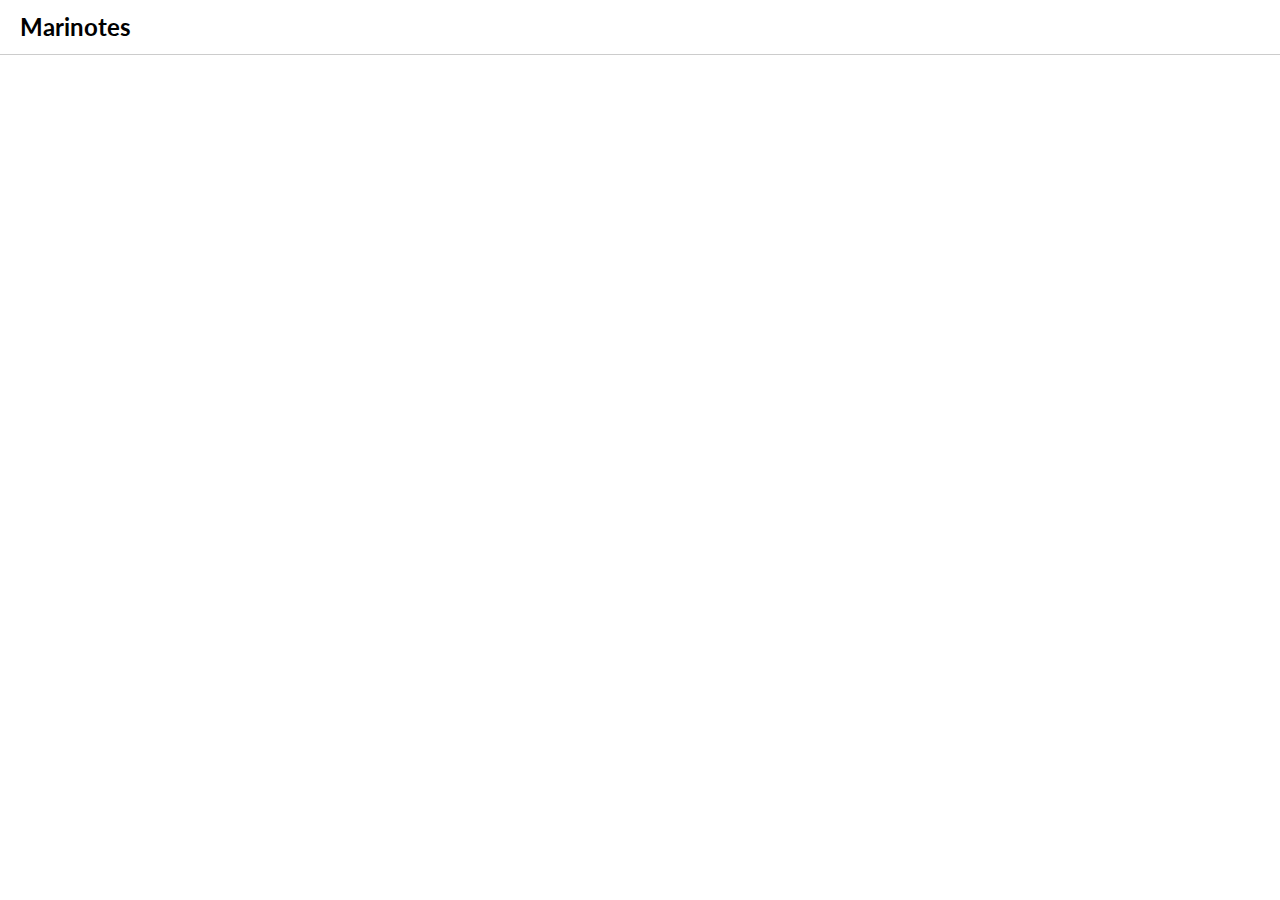
==== classListing/index.html @ 8a6c9334 "screw mdl" ====
<!DOCTYPE html>
<html>
<head>
	<title>Marinotes Class</title>
	<link rel = "stylesheet" type = "text/css" href = "../css/style.css">
	<link rel = "stylesheet" type = "text/css" href = "css/style.css">
	<meta name="viewport" content="width=device-width, initial-scale=1.0">
</head>
<body>
	<div id="indexPageSize">
		<div class = "header">
			<h1><a href = "../index.html">Marinotes</a></h1>
		</div>

		<div>
			<!-- Filter by teacher (like in an online store) -->
		</div>

		<!-- Cards -->
		<a> <!-- The entire card should be clickable -->
			<div>
				<div>
					<!-- Background Image -->
				</div>
			  	<div>
			    	<!-- Teacher -->
			  	</div>
			</div>
		</a>
	</div>
</body>
</html>
---- css/style.css ----
@import url('https://fonts.googleapis.com/css?family=Lato');

body {
	margin: 0;
	font-family: Lato, sans-serif;
	height: 100%;
}

h1 {
	font-family: Lato, sans-serif;
	font-size: 18pt;
	color: black;
	line-height:20px; /* allows text to be centered vertically */
	/* ^ --> should probably use display: flex, but too lasy*/

	height: 20px;
}

.header {
	margin: 0;
	padding-bottom: 1px;
	padding-top: 1px;
	padding-left: 20px;
	border-bottom: 1px solid #CCCCCC;
}


/* Info */
.info {
	padding-top: 40px;
	font-size: 40px;
	text-align: center;
	font-family: Lato, sans-serif;
	font-weight: bold;
	line-height: 60px;
}


/* Search Bar */

.searchDiv {
	padding-top: 40px;
	text-align: center;
	display: block;
}

.searchField {
	margin-top: 10px;
	border: 1px solid #C1C4C7;
	border-top-right-radius: 8px;
	border-top-left-radius: 8px;
	border-bottom-right-radius: 8px;
	border-bottom-left-radius: 8px;
	font-size: 16px;
	padding: 10px;
	width: 350px;
	height: 30px;
	box-shadow: 0 4px 4px 0 rgba(0, 0, 0, 0.05), 0 6px 10px 0 rgba(0, 0, 0, 0.045);
	text-indent: 4px;
	outline: none;
	font-family: Lato, sans-serif;
}
/*
.searchField:hover {
	box-shadow: 0 4px 4px 0 rgba(0, 0, 0, 0.15), 0 6px 10px 0 rgba(0, 0, 0, 0.15);
}*/

/* DropDown content */
.dropDown {
	position: relative;
	display: block;
	width: 370px;
	border-bottom-left-radius: 8px;
	border-bottom-right-radius: 8px;
	border-top: none;
	box-shadow: 0 4px 4px 0 rgba(0, 0, 0, 0.05), 0 6px 10px 0 rgba(0, 0, 0, 0.045);
    z-index: 1; /* High order of priority for overlap */
	margin: 0 auto;
	max-height: 300px; /* max size of dropdown */
	overflow-y: auto;
	text-align: left;
}

/* Links inside the dropdown */
.dropDown a {
    display: none;
    color: black;
    padding: 10px 10px;
    text-decoration: none;
    background-color: white;
}

.dropDown a:hover {
	background-color: #B3B3B3;
}

/* Sharing Notes */

.shareButtonWrap {
	text-align: center;
	padding-top: 100px;
	position: absolute;
	top: 50px; /* defines position of the button */
	z-index: -10;
	width: 100%;
}

.shareButton {
	border: none;
	background-color: #E6E6E6;
	width: 150px;
	height: 40px;
	font-weight: bold;
	color: #666666;
	font-size: 12px;
	border-radius: 5px;
	z-index: 0;
	position: relative;
	margin: 0 auto;
}


/* Footer */
.flex-footer {
	display: flex;
	justify-content: center;
	align-items: center;
	flex-wrap: wrap;
	align-content: space-between;
	background-color: black;
	font-family: Lato, sans-serif;
	text-align: center;
	color: white;
	font-size: 12px;
	line-height: 25px;
	position:absolute;
	bottom:0;
	width:100%;
	height:100px;
}

.wrap {
	position: relative;
	text-align: center;
}

#indexPageSize {
	height: 100%;
	min-height: 700px; /* determines the page height and the distance from footer */
	min-width: 400px;
	position: relative;
}
---- classListing/css/style.css ----
a:link {
	text-decoration: none;
	color: black;
}

a:visited {
	color:black;
}

/* Cards */
.card.mdl-card {
	width: 320px;
	height: 320px;
}
.card > .mdl-card__title {
	background: url('../../photos/note_screenshot.jpg') top right 50% no-repeat white;
	background-size: 320px;
}
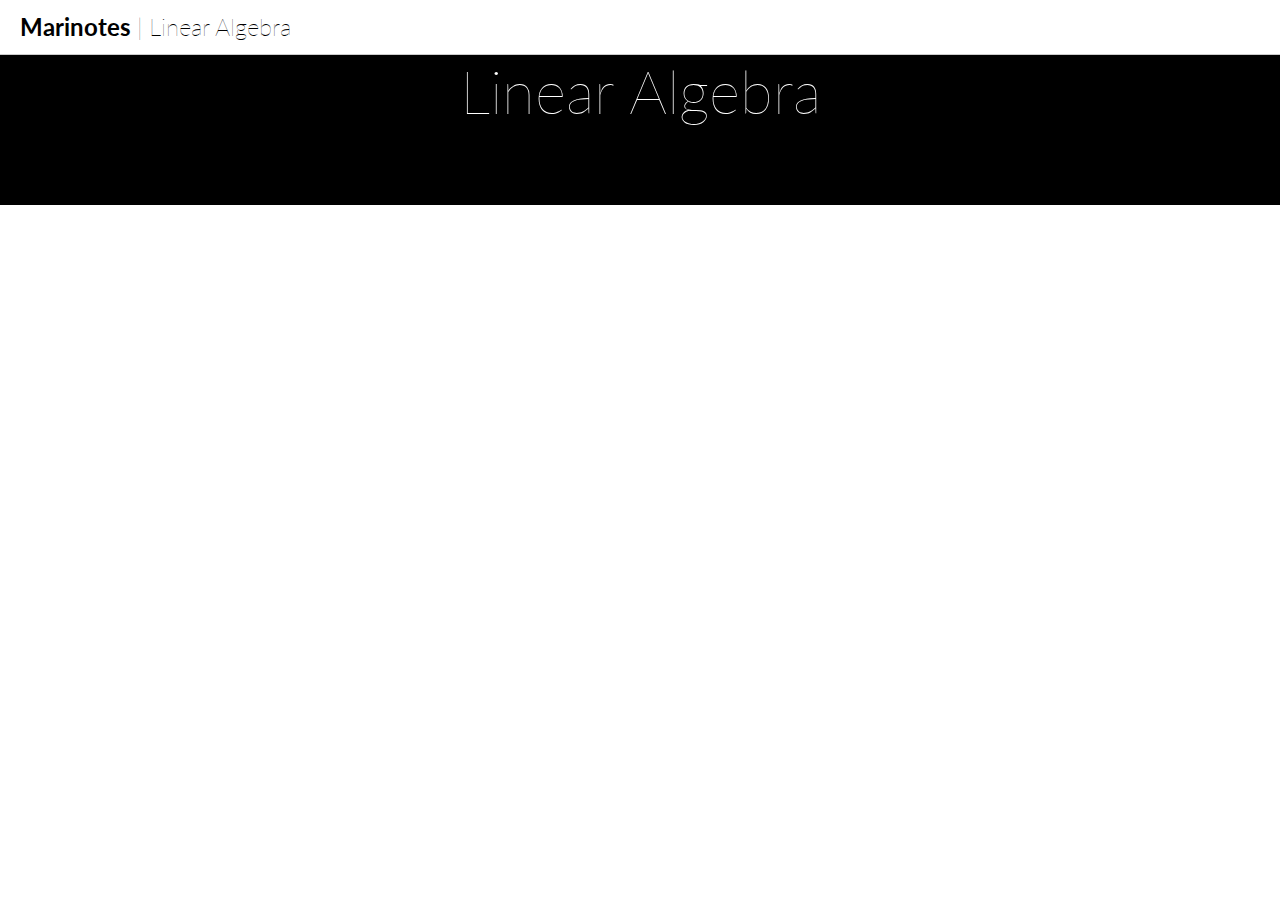
==== commit c20fbd77: "more graphics for class page" ====
--- a/classListing/index.html
+++ b/classListing/index.html
@@ -9,7 +9,11 @@
 <body>
 	<div id="indexPageSize">
 		<div class = "header">
-			<h1><a href = "../index.html">Marinotes</a></h1>
+			<h1><a href = "../index.html">Marinotes</a> <span class="subTitle"> | Linear Algebra</span></h1>
+		</div>
+
+		<div class = "head2">
+			<h2>Linear Algebra</h2>
 		</div>
 
 		<div>
--- a/css/style.css
+++ b/css/style.css
@@ -1,4 +1,4 @@
-@import url('https://fonts.googleapis.com/css?family=Lato');
+@import url('https://fonts.googleapis.com/css?family=Lato:100,300,400,700,900');
 
 body {
 	margin: 0;
@@ -14,6 +14,7 @@
 	/* ^ --> should probably use display: flex, but too lasy*/
 
 	height: 20px;
+	font-weight: 700;
 }
 
 .header {
@@ -31,7 +32,7 @@
 	font-size: 40px;
 	text-align: center;
 	font-family: Lato, sans-serif;
-	font-weight: bold;
+	font-weight: 700;
 	line-height: 60px;
 }
 
--- a/classListing/css/style.css
+++ b/classListing/css/style.css
@@ -1,3 +1,9 @@
+/* Import Light Lato font */
+
+@import url('https://fonts.googleapis.com/css?family=Lato:300,700');
+
+/* Link to go back home */
+
 a:link {
 	text-decoration: none;
 	color: black;
@@ -7,12 +13,26 @@
 	color:black;
 }
 
-/* Cards */
-.card.mdl-card {
-	width: 320px;
-	height: 320px;
+.subTitle {
+	font-weight: 100;
 }
-.card > .mdl-card__title {
-	background: url('../../photos/note_screenshot.jpg') top right 50% no-repeat white;
-	background-size: 320px;
+
+h2 {
+	margin-top: 0px;
+	margin-bottom: 5px;
+	font-size: 60px;
+	font-family: 'Lato', sans-serif;
+	font-weight: 100;
+	color: white;
 }
+
+
+.head2 {
+	background-color: black;
+	height: 150px;
+	display: flex;
+	justify-content: center;
+	align-items: center;
+	flex-wrap: wrap;
+	align-content: space-between;
+}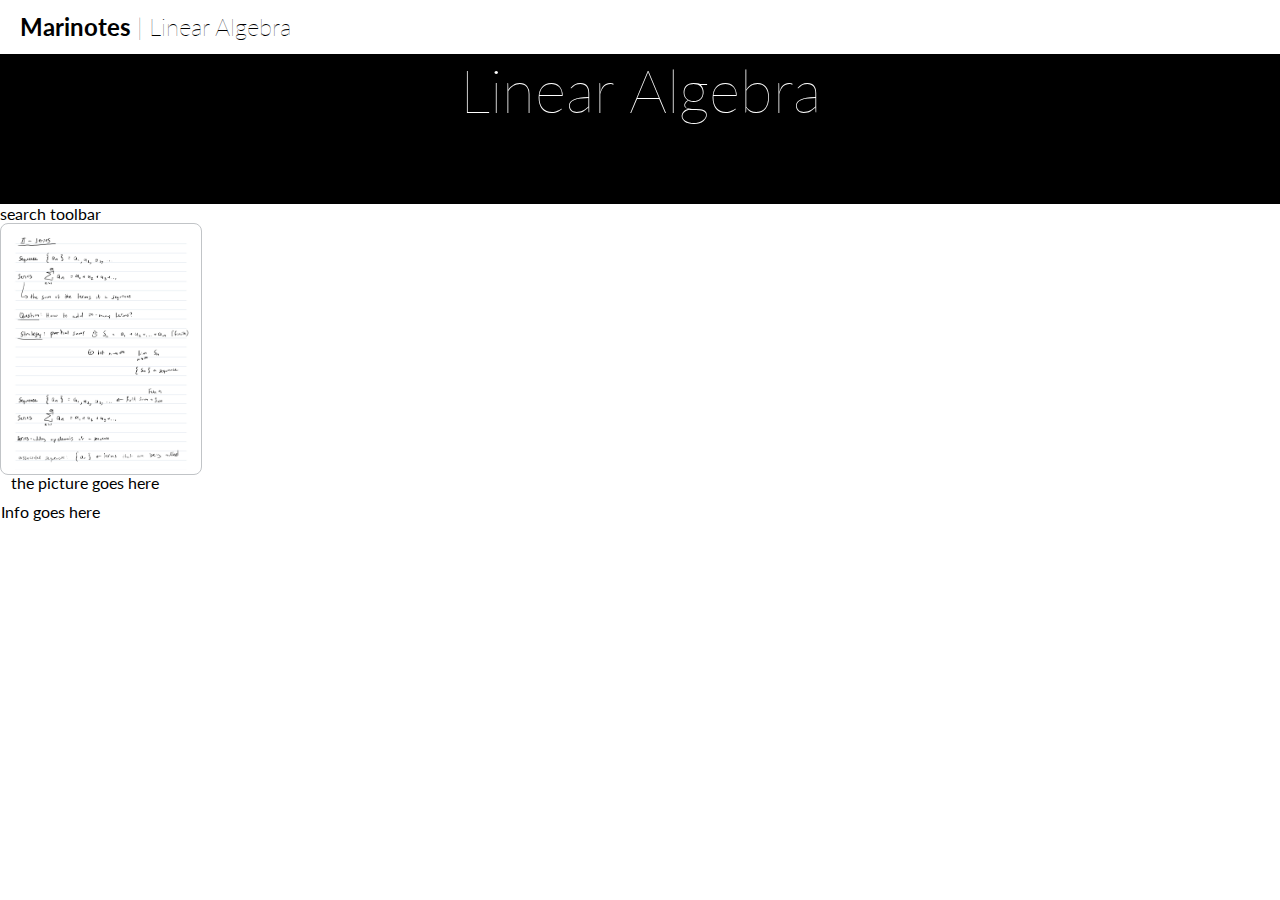
==== commit 5f43f29b: "working on cards" ====
--- a/classListing/index.html
+++ b/classListing/index.html
@@ -3,6 +3,7 @@
 <head>
 	<title>Marinotes Class</title>
 	<link rel = "stylesheet" type = "text/css" href = "../css/style.css">
+	<script type="text/javascript" src="js/cards.js"></script>
 	<link rel = "stylesheet" type = "text/css" href = "css/style.css">
 	<meta name="viewport" content="width=device-width, initial-scale=1.0">
 </head>
@@ -18,19 +19,25 @@
 
 		<div>
 			<!-- Filter by teacher (like in an online store) -->
+			search toolbar
 		</div>
-
-		<!-- Cards -->
-		<a> <!-- The entire card should be clickable -->
-			<div>
-				<div>
-					<!-- Background Image -->
-				</div>
-			  	<div>
-			    	<!-- Teacher -->
-			  	</div>
+		<div id="cardHolder">
+			<!-- Cards (note that this is a test card and rest is created on its own) -->
+			<div onclick="myFunction()" class="cardFull"> <!-- The entire card should be clickable. might not be best done with link
+			use onClick event -->
+				<a>
+					<div class="cardPicture">
+						<img src="../photos/note_screenshot.jpg" style="width:100%;height:100%;">
+						the picture goes here
+						<!-- Background Image -->
+					</div>
+				  <div class="cardInfo">
+						Info goes here
+				    	<!-- TeachSer -->
+				  </div>
+				</a>
 			</div>
-		</a>
+		</div>
 	</div>
 </body>
 </html>
--- a/classListing/css/style.css
+++ b/classListing/css/style.css
@@ -26,6 +26,9 @@
 	color: white;
 }
 
+.header {
+	border: none;
+}
 
 .head2 {
 	background-color: black;
@@ -35,4 +38,21 @@
 	align-items: center;
 	flex-wrap: wrap;
 	align-content: space-between;
-}+}
+
+/* Creating the styles for the cards */
+
+.cardFull {
+	position: relative;
+	height: 250px;
+	width: 200px;
+	border: 1px solid #C1C4C7;
+	border-top-right-radius: 8px;
+	border-top-left-radius: 8px;
+	border-bottom-right-radius: 8px;
+	border-bottom-left-radius: 8px;
+}
+
+.cardPicture{
+	padding: 10px;
+}
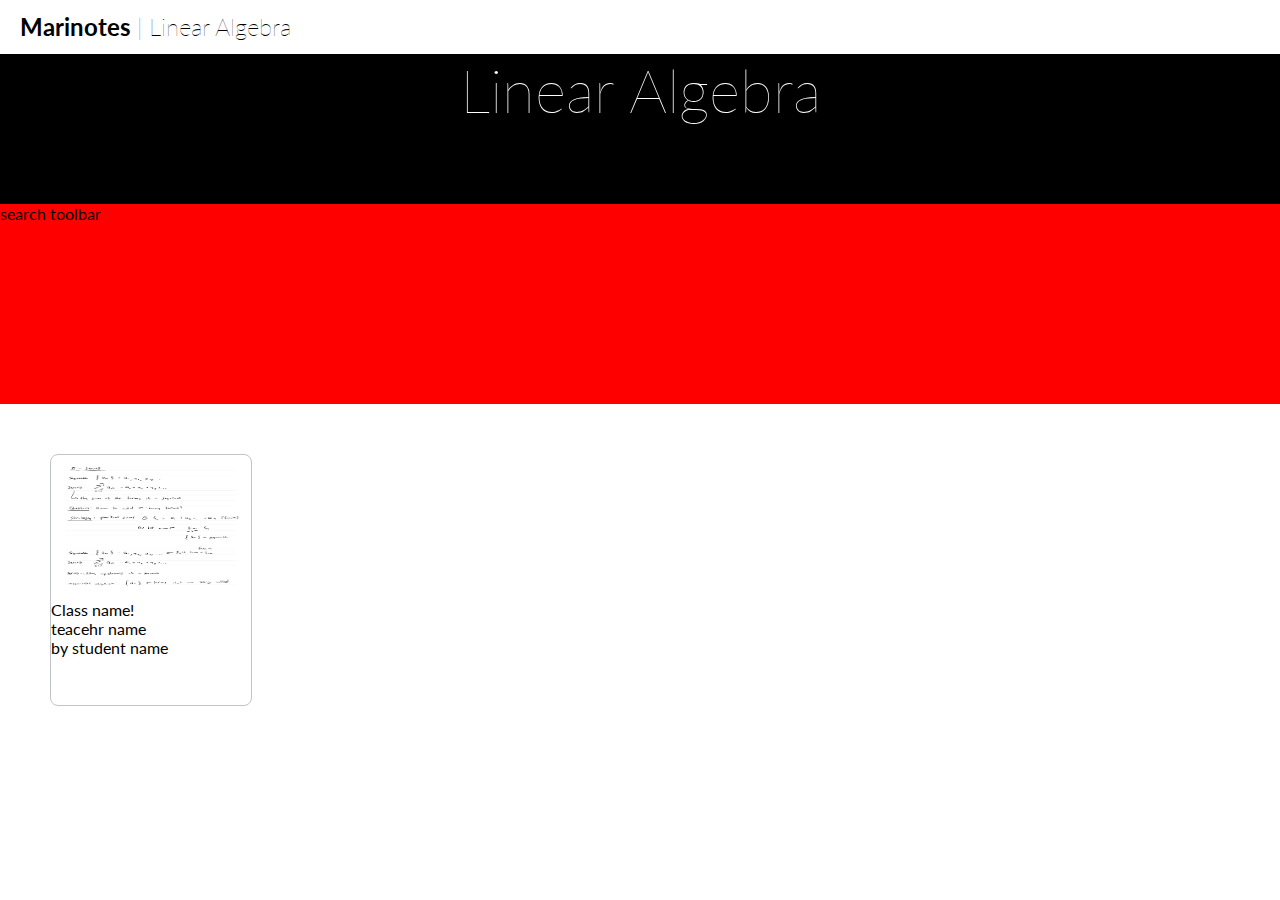
==== commit e340650d: "more stuffs" ====
--- a/classListing/index.html
+++ b/classListing/index.html
@@ -17,7 +17,7 @@
 			<h2>Linear Algebra</h2>
 		</div>
 
-		<div>
+		<div class="filterBar">
 			<!-- Filter by teacher (like in an online store) -->
 			search toolbar
 		</div>
@@ -28,12 +28,9 @@
 				<a>
 					<div class="cardPicture">
 						<img src="../photos/note_screenshot.jpg" style="width:100%;height:100%;">
-						the picture goes here
-						<!-- Background Image -->
 					</div>
 				  <div class="cardInfo">
-						Info goes here
-				    	<!-- TeachSer -->
+						Class name! <br> teacehr name <br> by student name
 				  </div>
 				</a>
 			</div>
--- a/classListing/css/style.css
+++ b/classListing/css/style.css
@@ -40,6 +40,11 @@
 	align-content: space-between;
 }
 
+.filterBar{
+	height: 200px;
+	background-color: red;
+}
+
 /* Creating the styles for the cards */
 
 .cardFull {
@@ -51,8 +56,10 @@
 	border-top-left-radius: 8px;
 	border-bottom-right-radius: 8px;
 	border-bottom-left-radius: 8px;
+	margin: 50px;
 }
 
 .cardPicture{
 	padding: 10px;
+	height: 50%;
 }
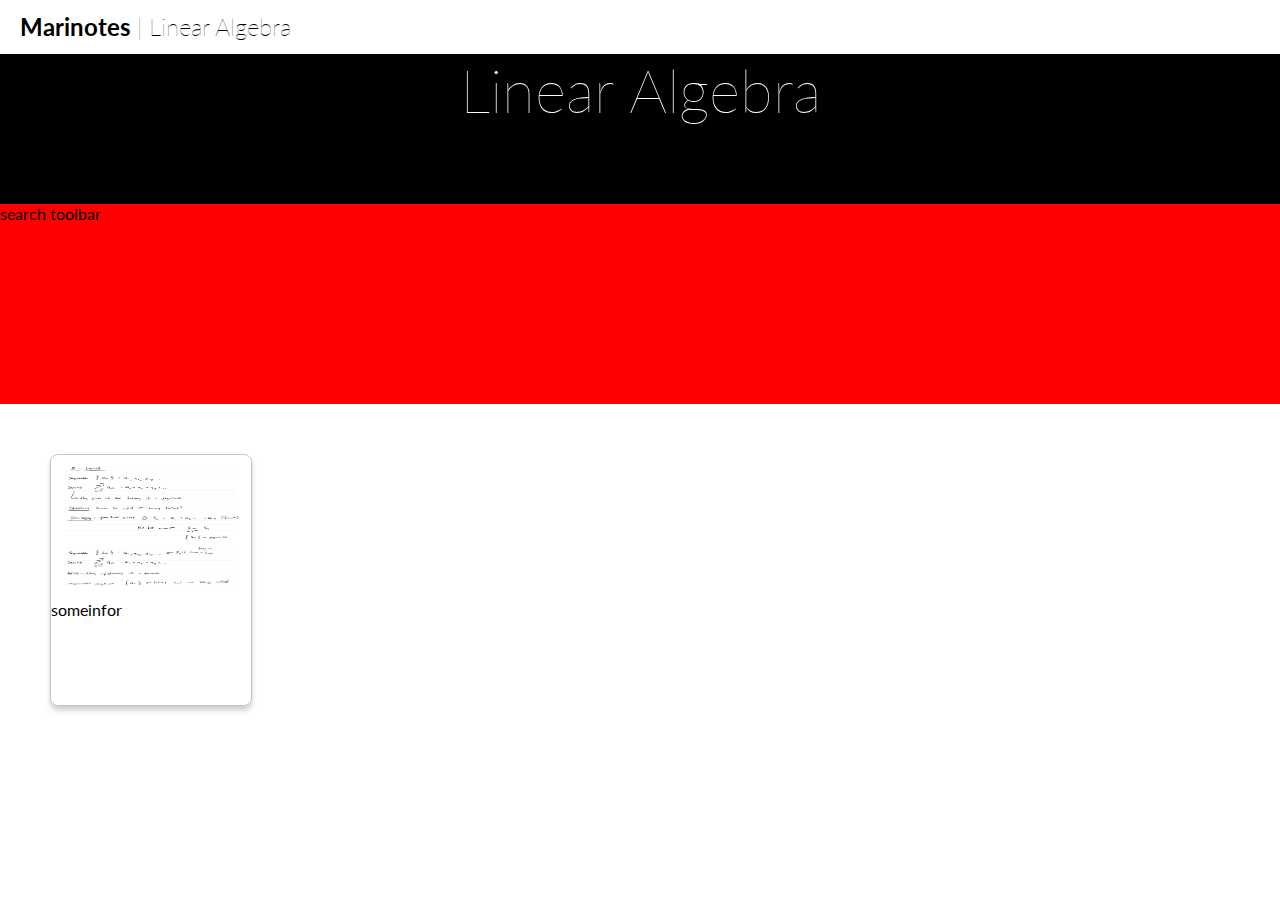
==== commit 40591f90: "got cards to be generated by javascript" ====
--- a/classListing/index.html
+++ b/classListing/index.html
@@ -7,7 +7,7 @@
 	<link rel = "stylesheet" type = "text/css" href = "css/style.css">
 	<meta name="viewport" content="width=device-width, initial-scale=1.0">
 </head>
-<body>
+<body onload="cardGenerate()">
 	<div id="indexPageSize">
 		<div class = "header">
 			<h1><a href = "../index.html">Marinotes</a> <span class="subTitle"> | Linear Algebra</span></h1>
@@ -22,9 +22,9 @@
 			search toolbar
 		</div>
 		<div id="cardHolder">
-			<!-- Cards (note that this is a test card and rest is created on its own) -->
-			<div onclick="myFunction()" class="cardFull"> <!-- The entire card should be clickable. might not be best done with link
-			use onClick event -->
+			<!-- Cards (note that this is a test card and rest is created on its own)
+			<div onclick="myFunction()" class="cardFull">  The entire card should be clickable. might not be best done with link
+			use onClick event
 				<a>
 					<div class="cardPicture">
 						<img src="../photos/note_screenshot.jpg" style="width:100%;height:100%;">
@@ -34,6 +34,7 @@
 				  </div>
 				</a>
 			</div>
+			 -->
 		</div>
 	</div>
 </body>
--- a/classListing/css/style.css
+++ b/classListing/css/style.css
@@ -56,6 +56,7 @@
 	border-top-left-radius: 8px;
 	border-bottom-right-radius: 8px;
 	border-bottom-left-radius: 8px;
+	box-shadow: 0 4px 4px 0 rgba(0, 0, 0, 0.15), 0 6px 10px 0 rgba(0, 0, 0, 0.05);
 	margin: 50px;
 }
 
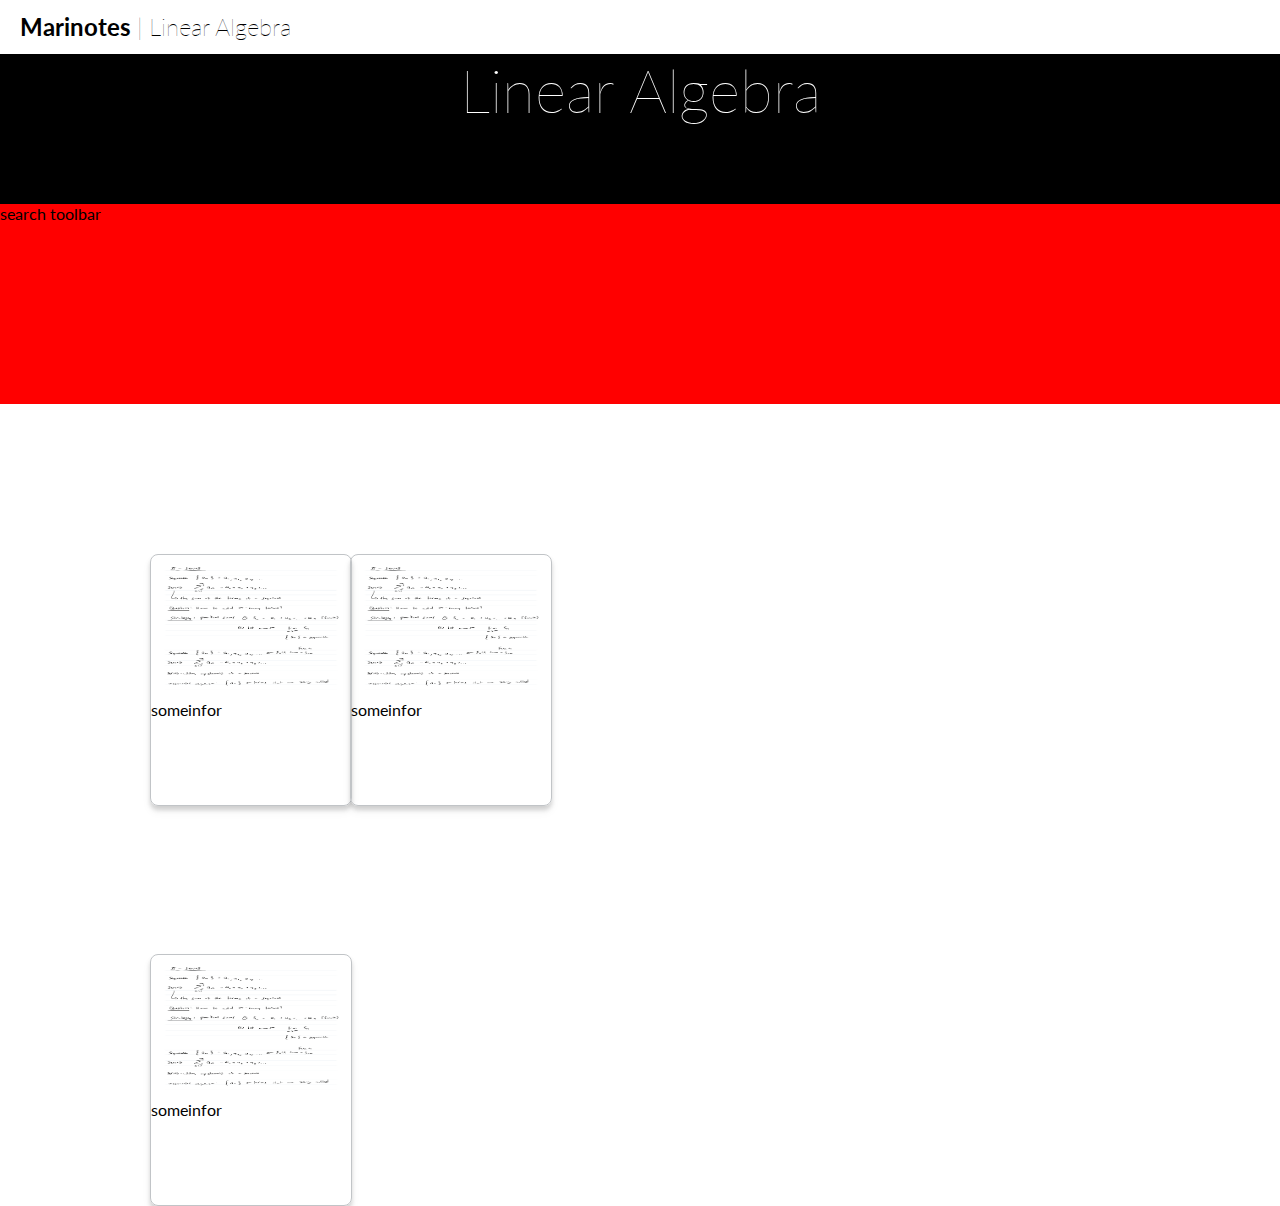
==== commit 0f6d1500: "working on cards...." ====
--- a/classListing/index.html
+++ b/classListing/index.html
@@ -7,7 +7,7 @@
 	<link rel = "stylesheet" type = "text/css" href = "css/style.css">
 	<meta name="viewport" content="width=device-width, initial-scale=1.0">
 </head>
-<body onload="cardGenerate()">
+<body onload="cardGenerate(100,100); cardGenerate(300,100); cardGenerate(100,500);">
 	<div id="indexPageSize">
 		<div class = "header">
 			<h1><a href = "../index.html">Marinotes</a> <span class="subTitle"> | Linear Algebra</span></h1>
@@ -22,19 +22,21 @@
 			search toolbar
 		</div>
 		<div id="cardHolder">
-			<!-- Cards (note that this is a test card and rest is created on its own)
-			<div onclick="myFunction()" class="cardFull">  The entire card should be clickable. might not be best done with link
-			use onClick event
-				<a>
-					<div class="cardPicture">
-						<img src="../photos/note_screenshot.jpg" style="width:100%;height:100%;">
-					</div>
-				  <div class="cardInfo">
-						Class name! <br> teacehr name <br> by student name
-				  </div>
-				</a>
-			</div>
-			 -->
+
+<!-- Cards (note that this is a test card and rest is created on its own)
+<div onclick="myFunction()" class="cardFull">  The entire card should be clickable. might not be best done with link
+use onClick event
+<a>
+<div class="cardPicture">
+<img src="../photos/note_screenshot.jpg" style="width:100%;height:100%;">
+</div>
+<div class="cardInfo">
+Class name! <br> teacehr name <br> by student name
+</div>
+</a>
+</div>
+-->
+
 		</div>
 	</div>
 </body>
--- a/classListing/css/style.css
+++ b/classListing/css/style.css
@@ -47,8 +47,12 @@
 
 /* Creating the styles for the cards */
 
+#cardHolder{
+	height: 100%;
+	position: relative;
+}
 .cardFull {
-	position: relative;
+	position: absolute;
 	height: 250px;
 	width: 200px;
 	border: 1px solid #C1C4C7;
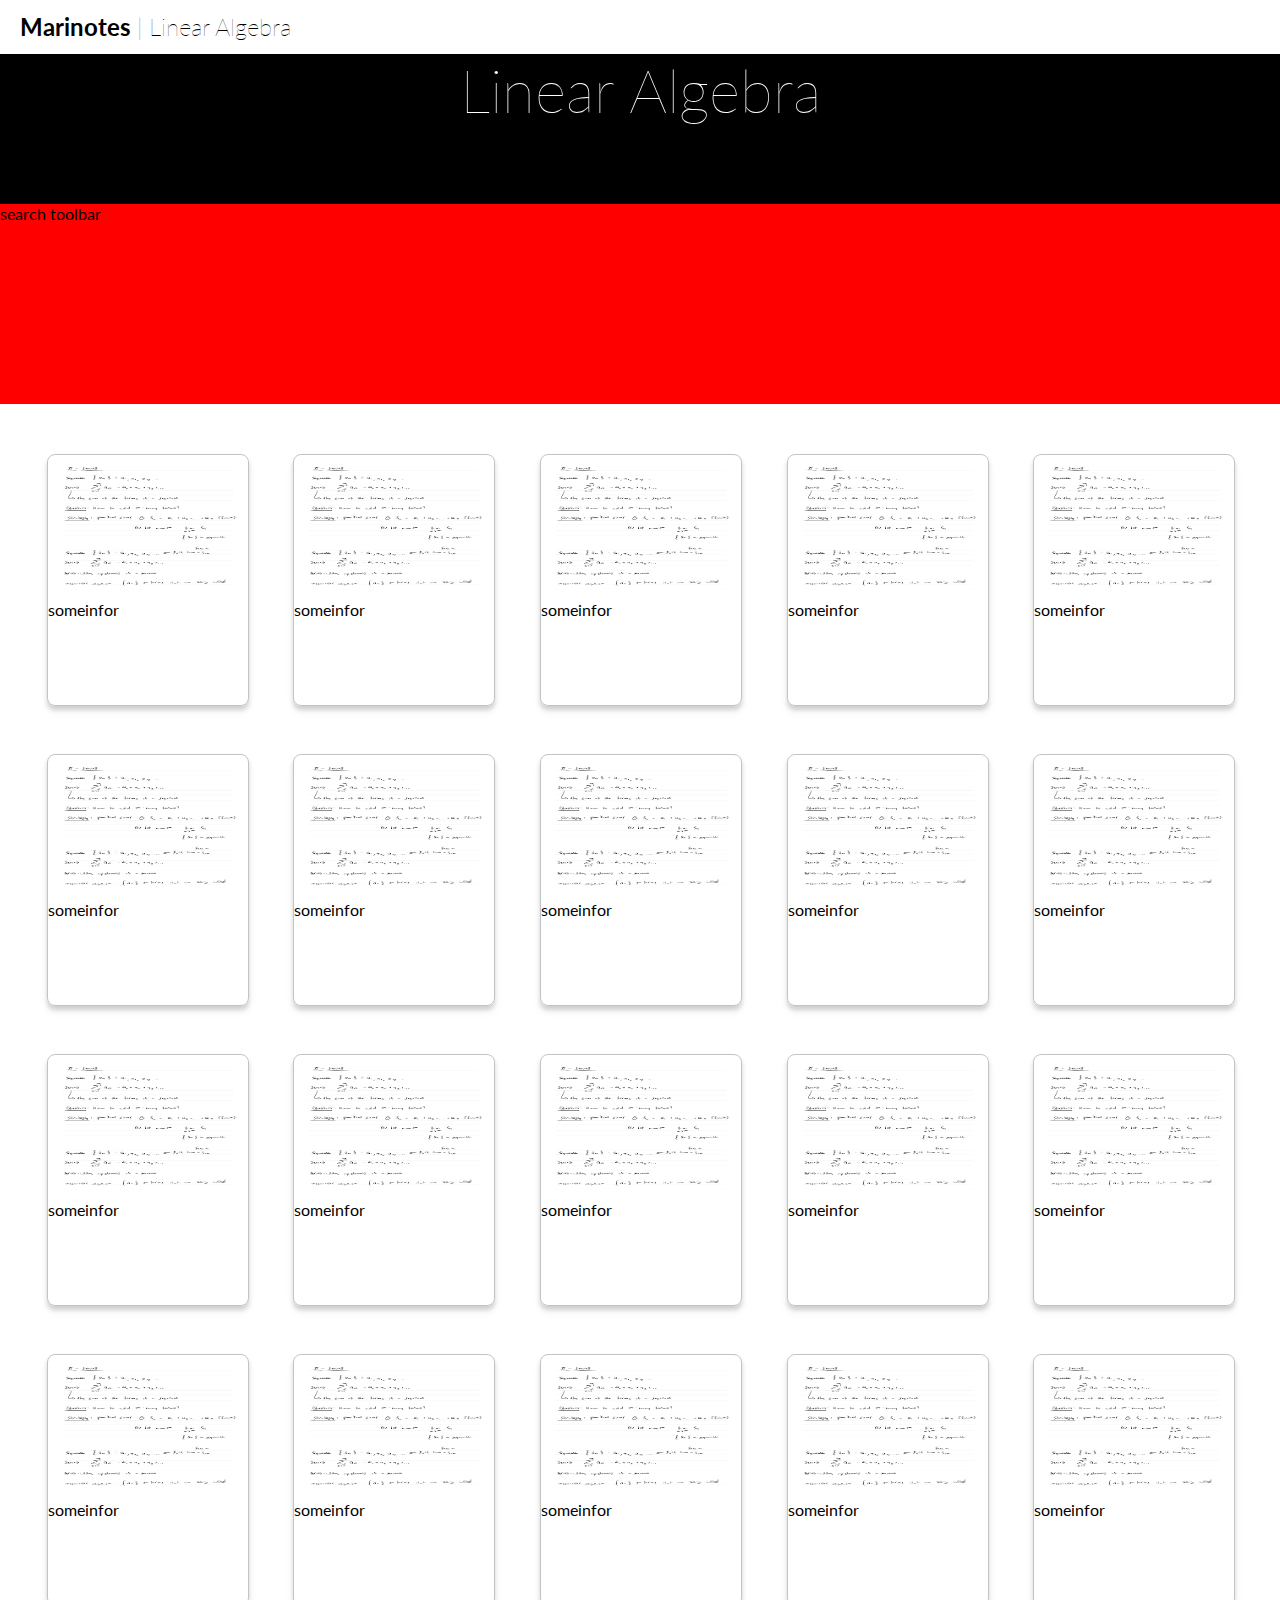
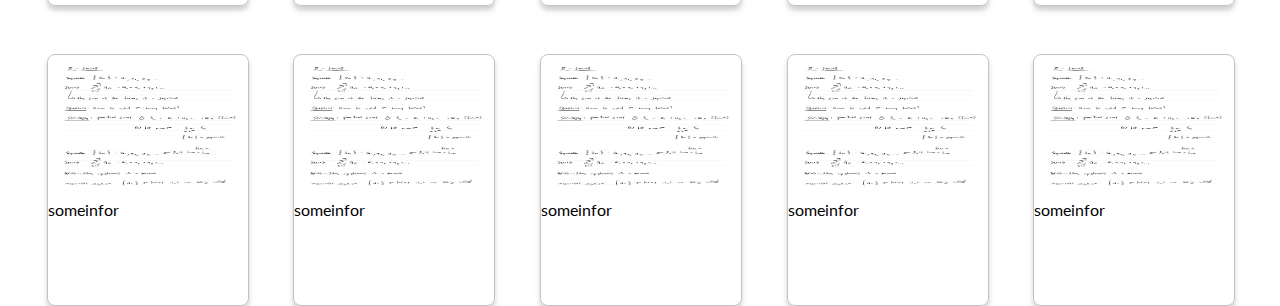
==== commit 4f42e453: "created a thing to populate with cards" ====
--- a/classListing/index.html
+++ b/classListing/index.html
@@ -7,7 +7,7 @@
 	<link rel = "stylesheet" type = "text/css" href = "css/style.css">
 	<meta name="viewport" content="width=device-width, initial-scale=1.0">
 </head>
-<body onload="cardGenerate(100,100); cardGenerate(300,100); cardGenerate(100,500);">
+<body onload="cardPlace(25);">
 	<div id="indexPageSize">
 		<div class = "header">
 			<h1><a href = "../index.html">Marinotes</a> <span class="subTitle"> | Linear Algebra</span></h1>
--- a/classListing/css/style.css
+++ b/classListing/css/style.css
@@ -49,19 +49,17 @@
 
 #cardHolder{
 	height: 100%;
+	width: 100%;
 	position: relative;
 }
 .cardFull {
 	position: absolute;
-	height: 250px;
-	width: 200px;
 	border: 1px solid #C1C4C7;
 	border-top-right-radius: 8px;
 	border-top-left-radius: 8px;
 	border-bottom-right-radius: 8px;
 	border-bottom-left-radius: 8px;
 	box-shadow: 0 4px 4px 0 rgba(0, 0, 0, 0.15), 0 6px 10px 0 rgba(0, 0, 0, 0.05);
-	margin: 50px;
 }
 
 .cardPicture{
